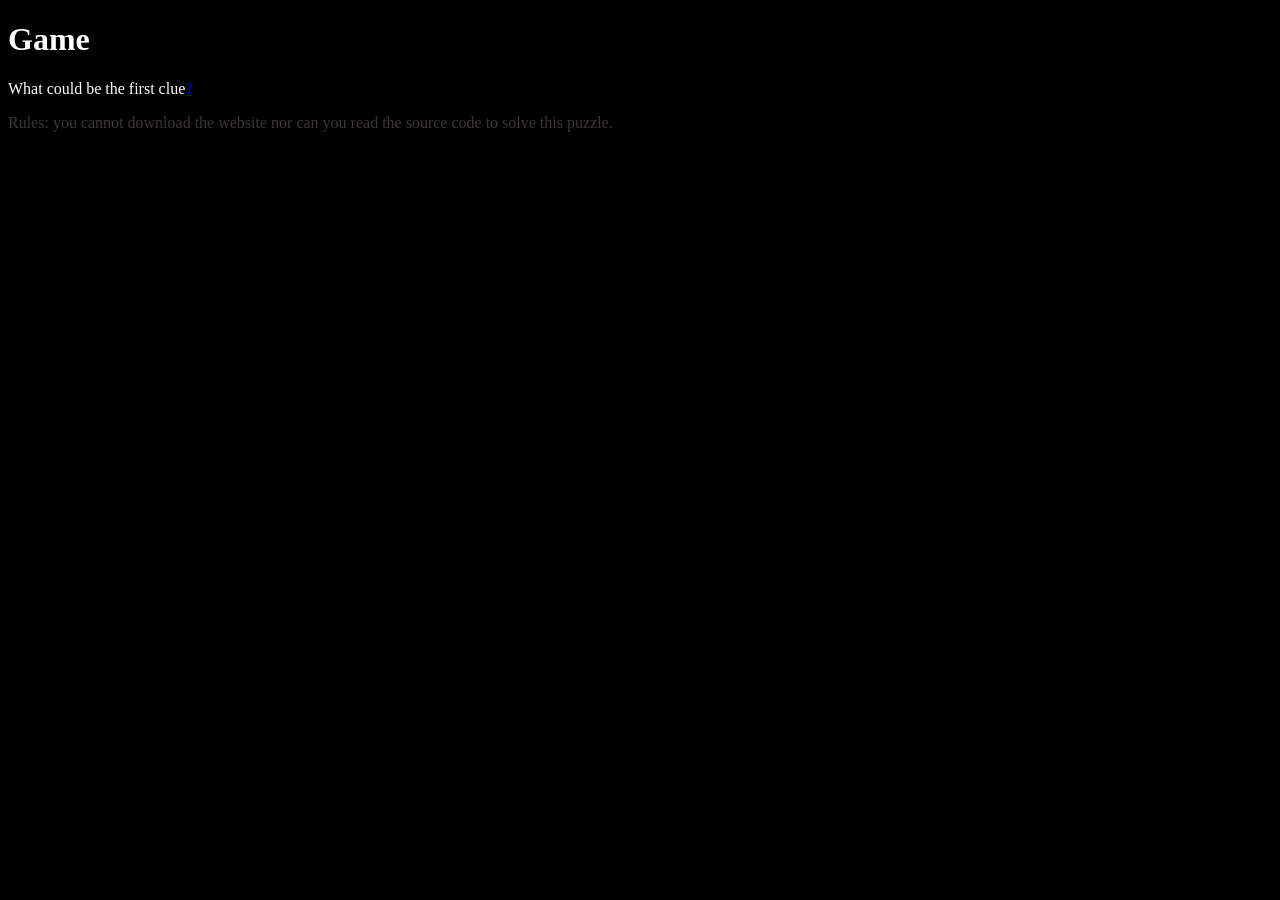
==== index.html @ 0efe8932 "Update index.html" ====
<!DOCTYPE html>
<html>
    <head>
        <link rel="stylesheet" href="main.css">
    </head>
    <body>
        <h1 style="color: white;">
            Game
        </h1>
        <p style="color: white;">What could be the first clue<a href="almond.html">?</a></p>

        <p style="color: rgb(60, 54, 54);">Rules: you cannot download the website nor can you read the source code to solve this puzzle.</p>
    </body>
</html>
---- main.css ----
h1{
    text-decoration: white;
    color:white;
}
body
{
    background-color: black;
}
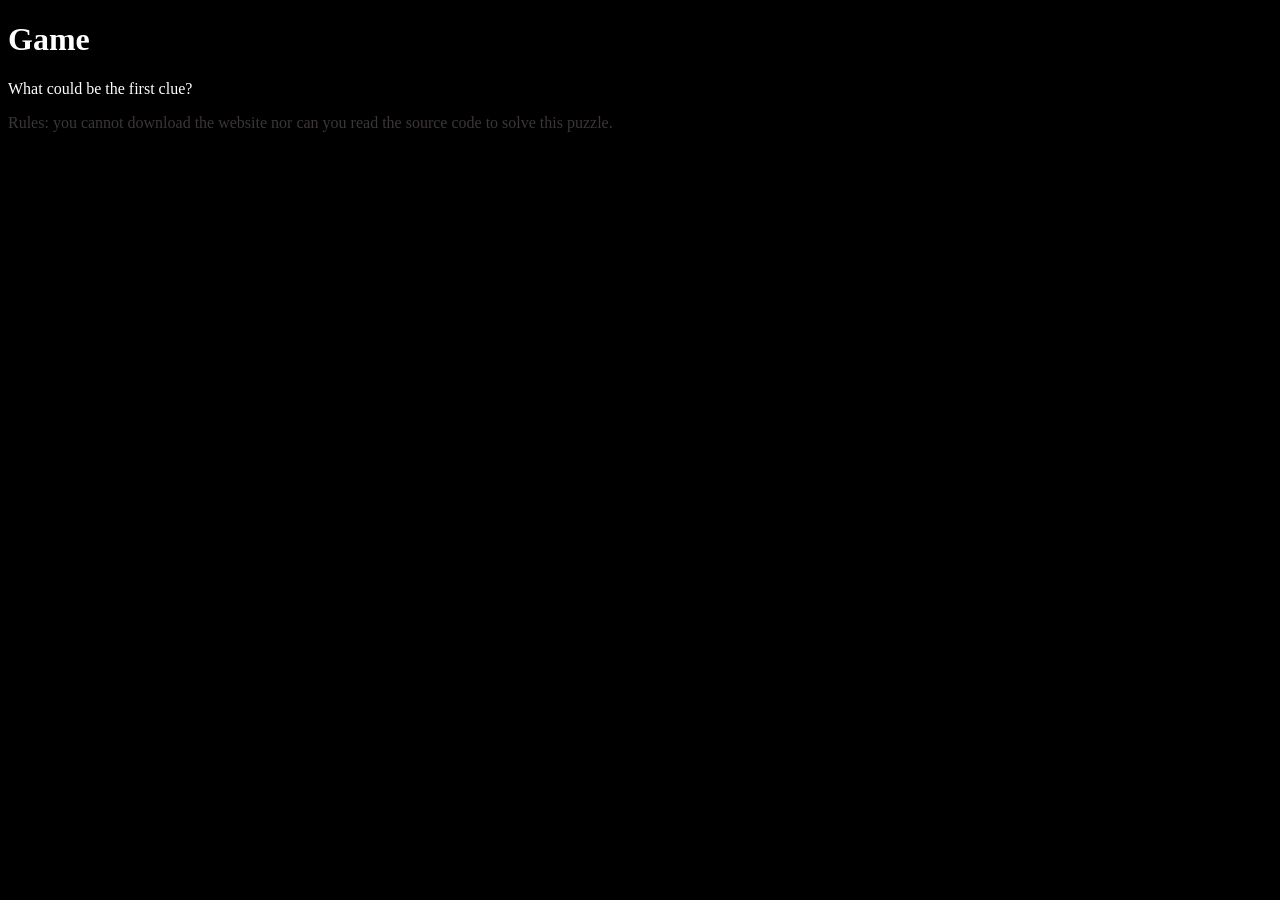
==== commit 40144e0c: "Update index.html" ====
--- a/index.html
+++ b/index.html
@@ -7,7 +7,7 @@
         <h1 style="color: white;">
             Game
         </h1>
-        <p style="color: white;">What could be the first clue<a href="almond.html">?</a></p>
+        <p style="color: white;">What could be the first clue<a style="text-decoration: none;" href="almond.html">?</a></p>
 
         <p style="color: rgb(60, 54, 54);">Rules: you cannot download the website nor can you read the source code to solve this puzzle.</p>
     </body>
--- a/main.css
+++ b/main.css
@@ -6,3 +6,7 @@
 {
     background-color: black;
 }
+a,a:link,a:visited,a:link:active, a:visited:active{
+    color: white;
+    text-decoration: none;
+}
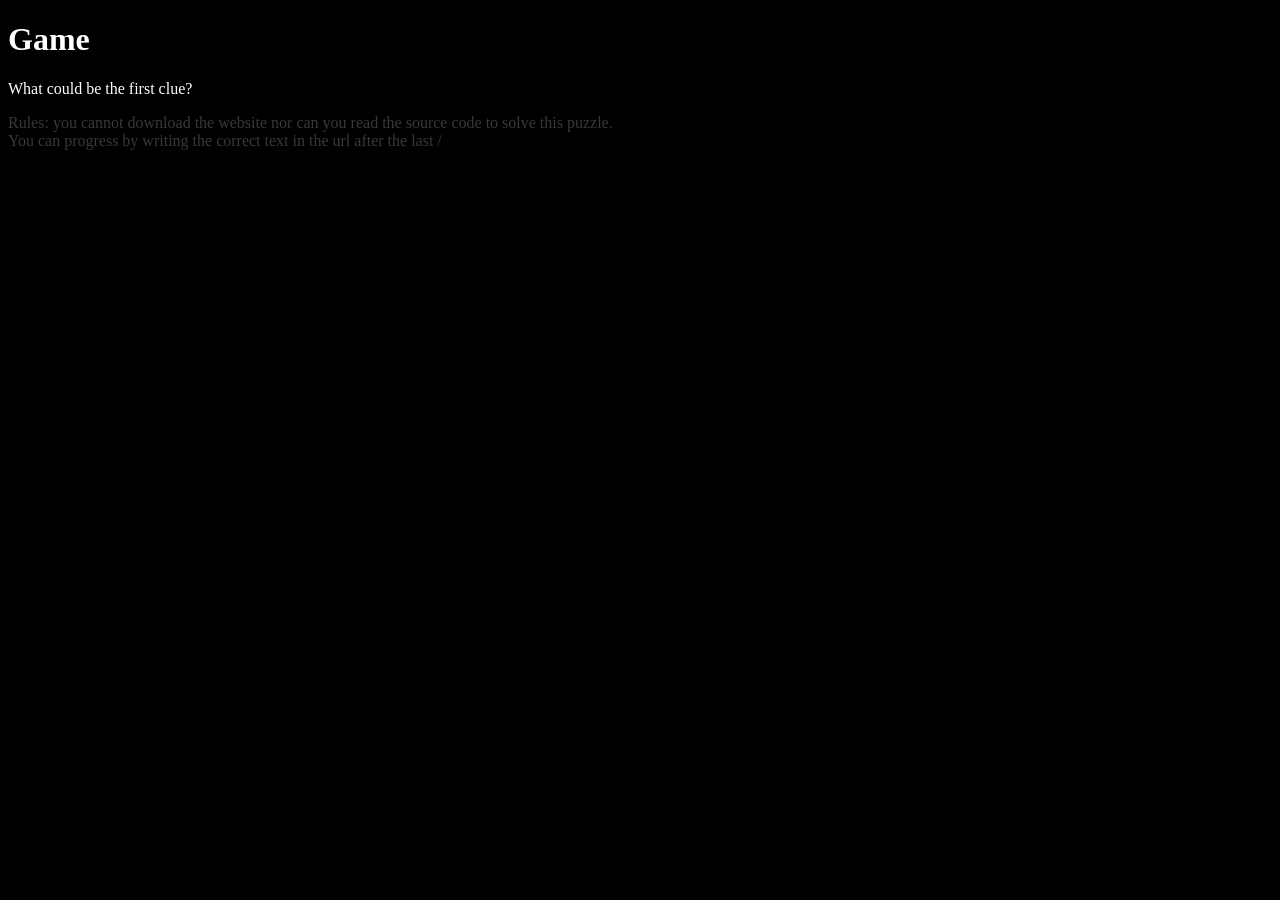
==== commit dbc8a80c: "Update index.html" ====
--- a/index.html
+++ b/index.html
@@ -9,6 +9,6 @@
         </h1>
         <p style="color: white;">What could be the first clue<a style="text-decoration: none;" href="almond.html">?</a></p>
 
-        <p style="color: rgb(60, 54, 54);">Rules: you cannot download the website nor can you read the source code to solve this puzzle.</p>
+        <p style="color: rgb(60, 54, 54);">Rules: you cannot download the website nor can you read the source code to solve this puzzle.<br>You can progress by writing the correct text in the url after the last /</bl></p>
     </body>
 </html>
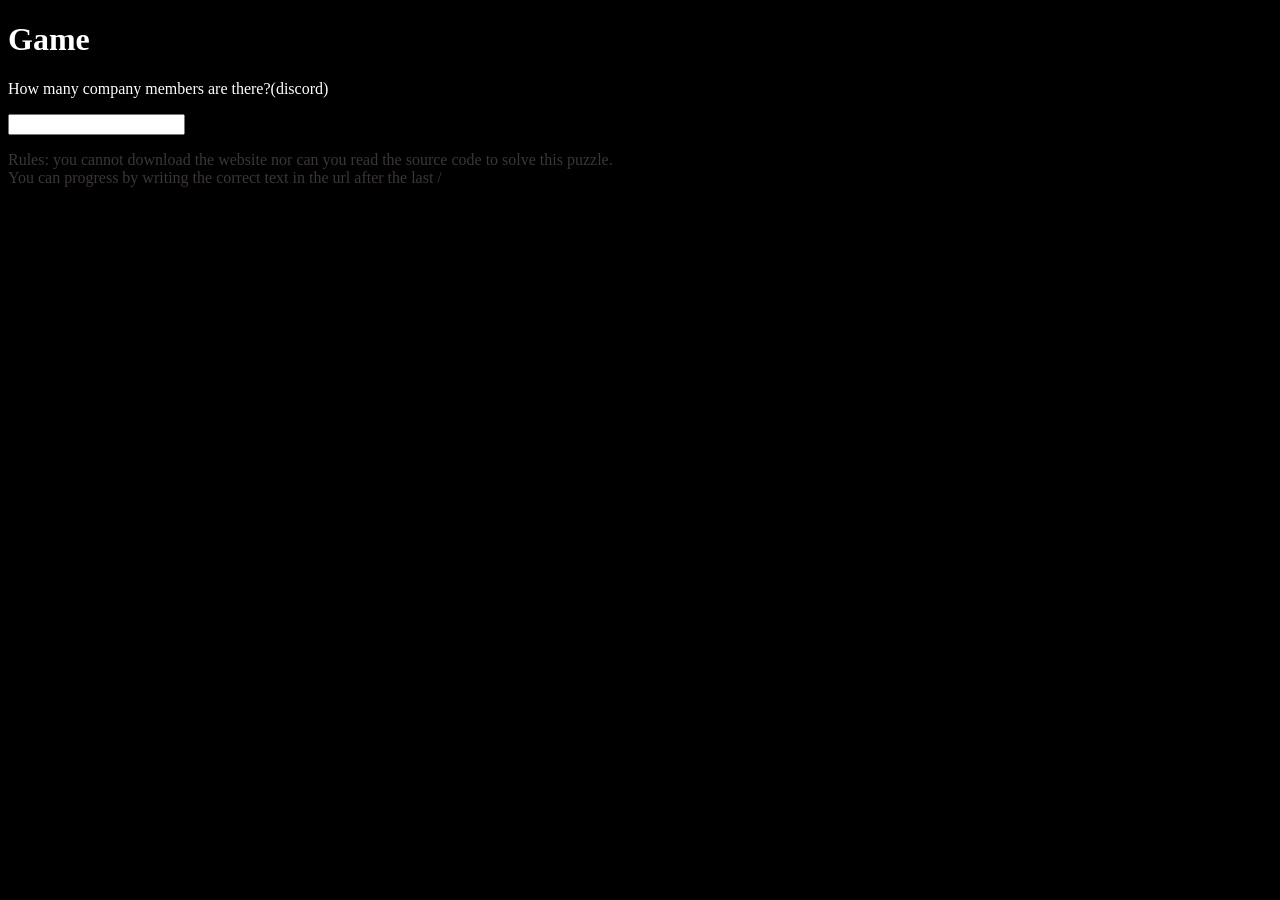
==== commit d8d331b1: "Big update" ====
--- a/index.html
+++ b/index.html
@@ -7,8 +7,45 @@
         <h1 style="color: white;">
             Game
         </h1>
-        <p style="color: white;">What could be the first clue<a style="text-decoration: none;" href="almond.html">?</a></p>
+        <p style="color: white;">How many company members are there?(discord)</p>
+        <input id="answer" type="text"  oninput="javascript:Next()">
+        <p style="color: rgb(60, 54, 54);">Rules: you cannot download the website nor can you read the source code to solve this puzzle.<br>You can progress by writing the correct text in the url after the last /</bl></p>
+    
+        <p style="color: rgb(60, 54, 54)" id="clue"></p>
+    </body>
+    <script>
+            var count=9999;
+            var reply=""
+       async function Next(){
 
-        <p style="color: rgb(60, 54, 54);">Rules: you cannot download the website nor can you read the source code to solve this puzzle.<br>You can progress by writing the correct text in the url after the last /</bl></p>
-    </body>
+            answer = document.getElementById("answer").value;
+            
+           // request.open('get','https://discord.com/api/v9/invites/sFxtDpKBbq?with_counts=true&with_expiration=true',true)
+         await fetch('https://discord.com/api/v9/invites/sFxtDpKBbq?with_counts=true&with_expiration=true').then((res)=>
+            {
+              return res.json();
+                
+                
+            }).then(data=>{
+                count = data["approximate_member_count"];
+            })
+           
+            if(answer==count){
+               reply="here is the clue: bummer";
+            }
+            else if(answer>count)
+            {
+                reply="less";
+            }else if(answer<count)
+            {
+                reply="more";
+            }
+
+             document.getElementById("clue").innerHTML=reply;
+            
+        }
+        async function HTTP() {
+            
+        }
+    </script>
 </html>
--- a/main.css
+++ b/main.css
@@ -10,3 +10,9 @@
     color: white;
     text-decoration: none;
 }
+img{
+    color:aliceblue;
+    opacity: 0.2;
+    height: 200px;
+    width: 200px;
+}
